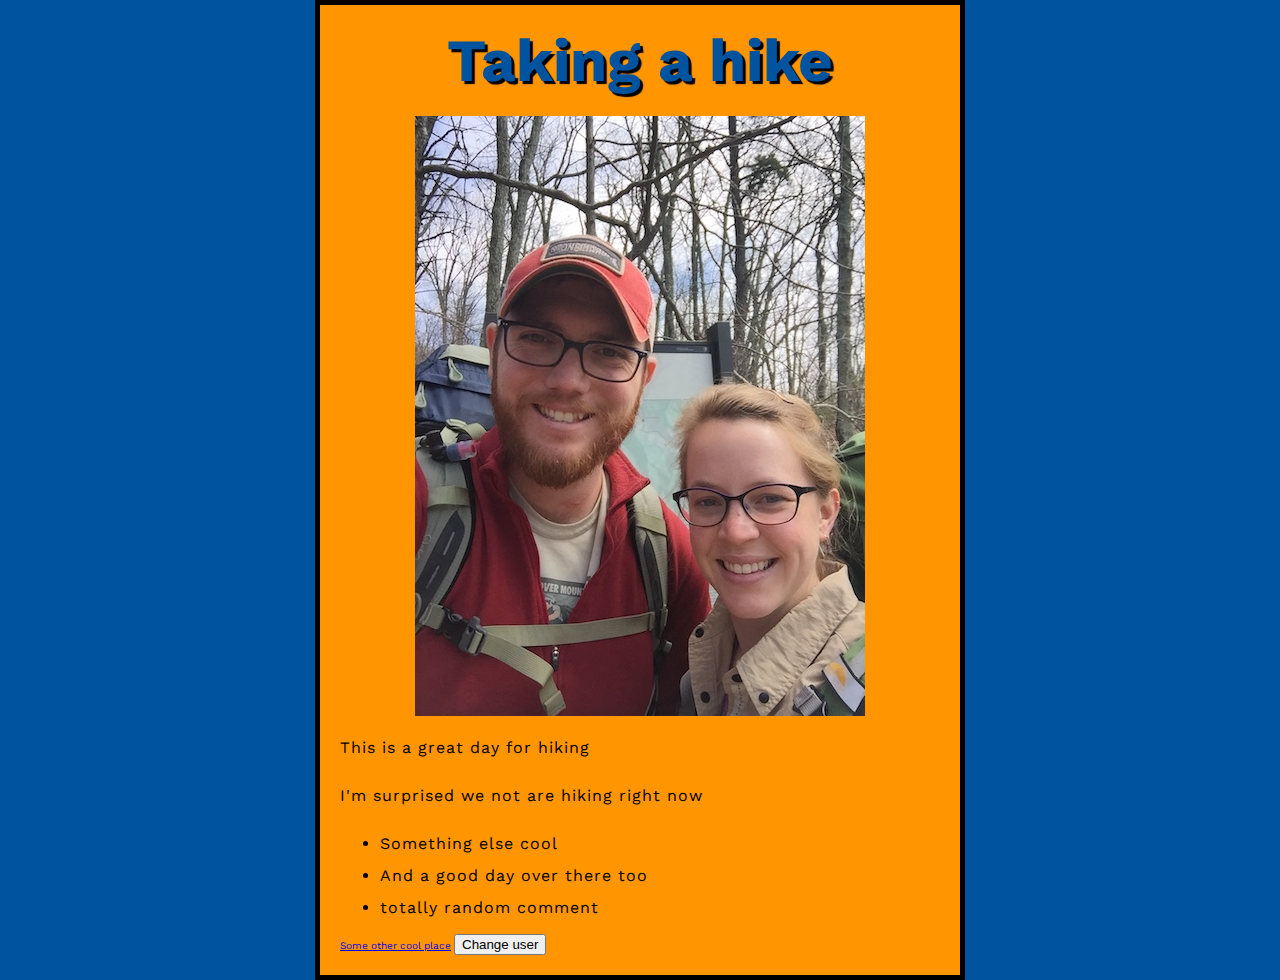
==== test-site/index.html @ c643e471 "Initial commit" ====
<!DOCTYPE html>
<html>
    <head>
        <meta charset="utf-8">
        <link href="styles/style.css" rel="stylesheet">
        <link href="https://fonts.googleapis.com/css2?family=Eczar&family=Gentium+Basic&family=Libre+Baskerville&family=Libre+Franklin&family=Proza+Libre&family=Rubik&family=Taviraj&family=Trirong&family=Work+Sans&display=swap" rel="stylesheet">
        <title>My test page</title>

    </head>
    <body>
        <h1>Taking a hike</h1>
        <img src="images/hiking-fun.jpeg" alt="My test image">
        <p>This is a great day for hiking</p>
        <p>I'm surprised we not are hiking right now</p>
        <ul>
            <li>Something else cool</li>
            <li>And a good day over there too</li>
            <li>totally random comment</li>
        </ul>
        <a href="http://ericwilliamschorling.com/">Some other cool place</a>
        <button>Change user</button>
        <script src="scripts/main.js"></script>
    </body>
</html>
---- test-site/styles/style.css ----
html{
    font-size: 10px;
    font-family: 'Eczar', serif;
    font-family: 'Gentium Basic', serif;
    font-family: 'Libre Baskerville', serif;
    font-family: 'Libre Franklin', sans-serif;
    font-family: 'Proza Libre', sans-serif;
    font-family: 'Rubik', sans-serif;
    font-family: 'Taviraj', serif;
    font-family: 'Trirong', serif;
    font-family: 'Work Sans', sans-serif;
}
html {
    background-color: #00539F;
}
h1 {
    margin: 0;
    padding: 20px 0;
    color: #00539F;
    text-shadow: 3px 3px 1px black;
    font-size: 60px;
    text-align: center;
}

body {
    width: 600px;
    margin: 0 auto;
    background-color: #FF9500;
    padding: 0 20px 20px 20px;
    border: 5px solid black;
}

img {
    display: block;
    margin: 0 auto;
}

p, li{
    font-size: 16px;
    line-height: 2;
    letter-spacing: 1px;
}
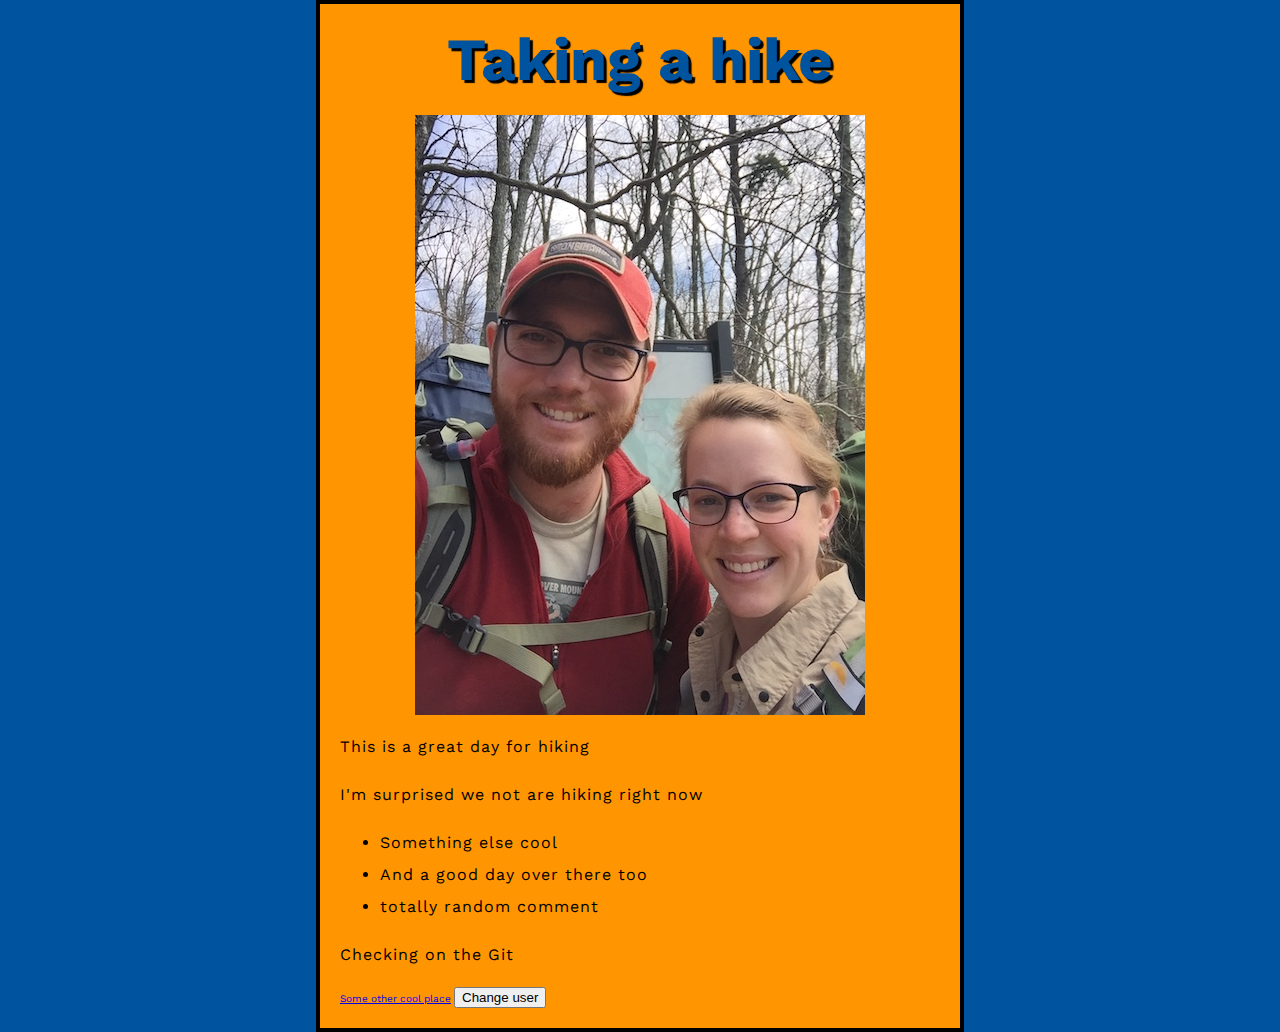
==== commit cf26a14b: "login form" ====
--- a/test-site/index.html
+++ b/test-site/index.html
@@ -17,6 +17,7 @@
             <li>And a good day over there too</li>
             <li>totally random comment</li>
         </ul>
+        <p>Checking on the Git</p>
         <a href="http://ericwilliamschorling.com/">Some other cool place</a>
         <button>Change user</button>
         <script src="scripts/main.js"></script>
--- a/test-site/styles/style.css
+++ b/test-site/styles/style.css
@@ -27,7 +27,7 @@
     margin: 0 auto;
     background-color: #FF9500;
     padding: 0 20px 20px 20px;
-    border: 5px solid black;
+    border: 4px solid black;
 }
 
 img {
